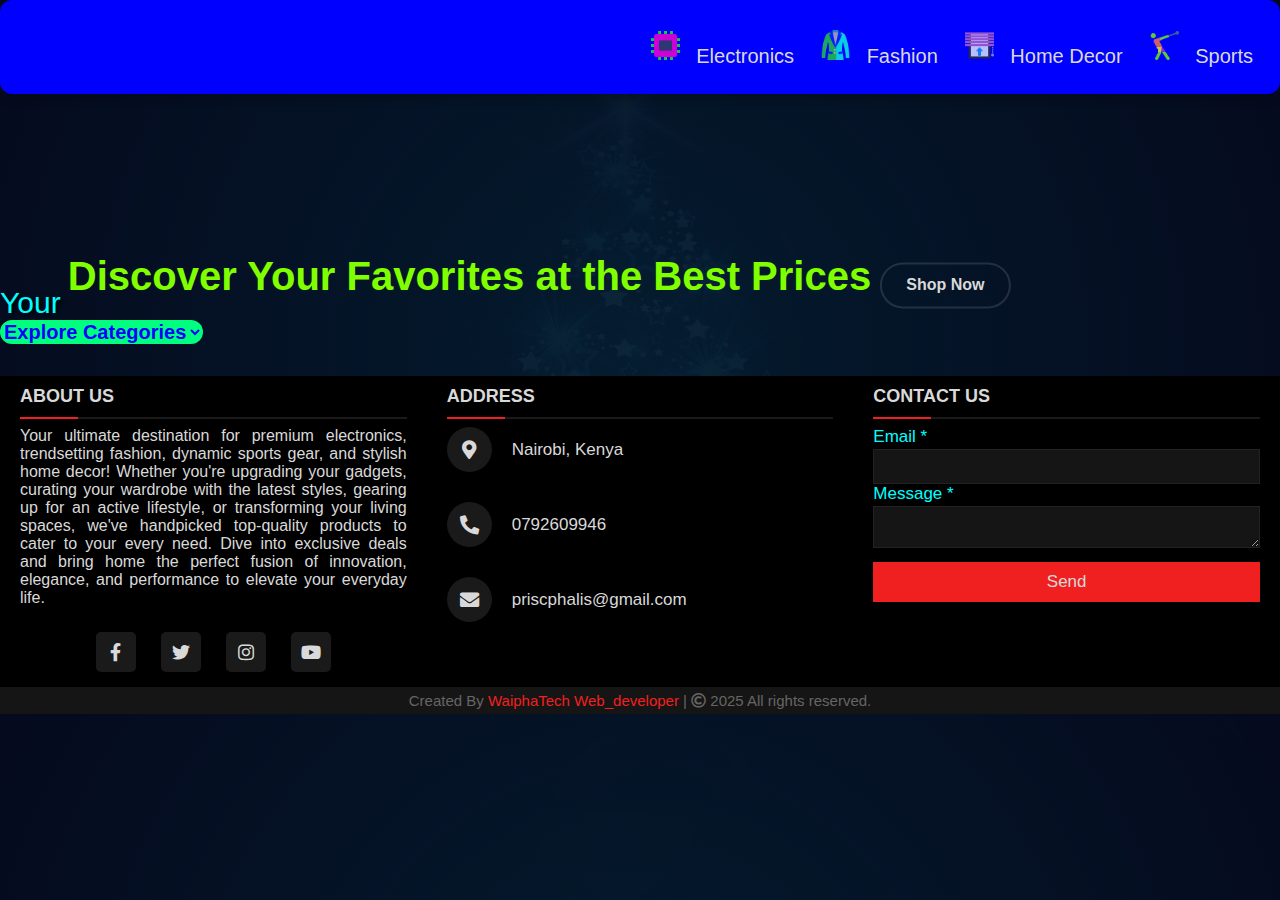
==== index.html @ b9660039 "first commit" ====
<!DOCTYPE html>
<html lang="en">
  <head>
    <meta charset="UTF-8" />
    <meta
      name="description"
      content="Discover premium electronics, fashion, sports gear, and home decor all in one place. Explore exclusive deals and upgrade your lifestyle with top-quality products tailored to your needs."
    />

    <link rel="stylesheet" href="index.css" />
    <link
      href="https://cdnjs.cloudflare.com/ajax/libs/font-awesome/5.15.4/css/all.min.css"
      rel="stylesheet"
    />
    <link
      href="https://cdnjs.cloudflare.com/ajax/libs/font-awesome/5.15.4/css/all.min.css"
      rel="stylesheet"
    />

    <meta name="viewport" content="width=device-width, initial-scale=1.0" />
    <title>Document</title>
  </head>
  <body>
    <ul class="nav-links">
      <li>
        <a href="electronics.html">
          <img
            src="images/icons8-electronics-96.png"
            alt="Electronics"
            class="nav-icon"
          />
          <span>Electronics</span>
        </a>
      </li>
      <li>
        <a href="fashion.html">
          <img
            src="images/fashion/icons8-womens-suit-48.png"
            alt="Fashion"
            class="nav-icon"
          />
          <span>Fashion</span>
        </a>
      </li>
      <li>
        <a href="home_decor.html">
          <img
            src="images/home_decor/icons8-curtain-96.png"
            alt="Home Decor"
            class="nav-icon"
          />
          <span>Home Decor</span>
        </a>
      </li>
      <li>
        <a href="sports.html">
          <img
            src="images/electronics/icons8-hammer-throw-skin-type-2-96.png"
            alt="Sports"
            class="nav-icon"
          />
          <span>Sports</span>
        </a>
      </li>
    </ul>

    <div class="head-section">
      <h1 class="headline hero-section">
        Discover Your Favorites at the Best Prices
        <a href="electronics.html"
          ><button class="animated-button">
            <span>Shop Now</span>
            <span></span></button
        ></a>
      </h1>
    </div>
    <div class="animation-container">
      <div class="animated-text-container">
        <span id="animated-text"
          >Your one-stop shop for incredible deals across all categories. Unwrap
          exclusive discounts this season and find everything you’ve been
          dreaming of—all in one place!</span
        >
      </div>
    </div>
    <select class="options" id="categorySelect">
      <option value="all" id="all">Explore Categories</option>
      <option value="electronics.html" id="electronics">Electronics</option>
      <option value="fashion.html" id="fashion">Fashion</option>
      <option value="home_decor.html" id="home-decor">Home Decor</option>
      <option value="sports.html" id="sports">Sports</option>
    </select>
    <footer>
      <div class="main-content">
        <div class="left box">
          <h2>About us</h2>
          <div class="content">
            <p>
              Your ultimate destination for premium electronics, trendsetting
              fashion, dynamic sports gear, and stylish home decor! Whether
              you're upgrading your gadgets, curating your wardrobe with the
              latest styles, gearing up for an active lifestyle, or transforming
              your living spaces, we've handpicked top-quality products to cater
              to your every need. Dive into exclusive deals and bring home the
              perfect fusion of innovation, elegance, and performance to elevate
              your everyday life.
            </p>
            <div class="social">
              <a href="https://www.facebook.com/prisc.phalis?mibextid=ZbWKwL"
                ><span class="fab fa-facebook-f"></span
              ></a>
              <a href="https://x.com/PPhalis?t=Hp0at9q3YmkDk7dQqTdbRg&s=09"
                ><span class="fab fa-twitter"></span
              ></a>
              <a
                href="https://www.instagram.com/waiphatechwebdevelopment?igsh=YzljYTk1ODg3Zg=="
                ><span class="fab fa-instagram"></span
              ></a>
              <a href=""><span class="fab fa-youtube"></span></a>
            </div>
          </div>
        </div>
        <div class="center box">
          <h2>Address</h2>
          <div class="content">
            <div class="place">
              <span class="fas fa-map-marker-alt"></span>
              <span class="text">Nairobi, Kenya</span>
            </div>
            <div class="phone">
              <span class="fas fa-phone-alt"></span>
              <a href="tel:+0792609946"><span class="text">0792609946</span></a>
            </div>
            <div class="email">
              <span class="fas fa-envelope"></span>
              <a href="mailto:priscphalis@gmail.com"
                ><span class="text">priscphalis@gmail.com</span></a
              >
            </div>
          </div>
        </div>
        <div class="right box">
          <h2>Contact us</h2>
          <div class="content">
            <form action="https://formspree.io/f/xpwpwbqr" method="POST">
              <div class="email">
                <div class="text">Email *</div>
                <input type="email" name="email" required />
              </div>
              <div class="message">
                <div class="text">Message *</div>
                <textarea rows="2" cols="25" name="message" required></textarea>
              </div>
              <div class="btn">
                <button type="submit">Send</button>
              </div>
            </form>
          </div>
        </div>
      </div>
      <div class="bottom">
        <center>
          <span class="credit"
            >Created By
            <a href="https://www.codingnepalweb.com"
              >WaiphaTech Web_developer</a
            >
            |
          </span>
          <span class="far fa-copyright"></span
          ><span> 2025 All rights reserved.</span>
        </center>
      </div>
    </footer>
    <script>
      document
        .getElementById("categorySelect")
        .addEventListener("change", function () {
          var value = this.value;
          if (value !== "all") {
            window.location.href = value;
          }
        });
    </script>
    <script src="index.js"></script>
  </body>
</html>
---- index.css ----
* {
  margin: 0;
  padding: 0;
  box-sizing: border-box;
}
html {
  scroll-behavior: smooth;
}
body {
  background-image: radial-gradient(
      circle,
      rgba(10, 60, 100, 0.9) 0%,
      rgba(10, 20, 60, 1) 100%
    ),
    url(images/bg-4.jpg);
  background-position: center;
  background-size: cover;
  backface-visibility: visible;
  overflow-x: hidden;
  height: auto;
}

body::before {
  content: "";
  position: absolute;
  top: 0;
  left: 0;
  width: 100%;
  height: 100vh;
  background-color: rgba(0, 0, 0, 0.5);
  z-index: -1;
}

.headline {
  position: absolute;
  left: 20%;
  top: 30%;
  transform: translate(-20%, -30%);
  color: chartreuse;
  font-size: 40px;
}

@import url("https://fonts.googleapis.com/css2?family=Poppins:wght@300;400;500;600;700&display=swap");
* {
  margin: 0;
  padding: 0;
  box-sizing: border-box;
  font-family: "Poppins", sans-serif;
}

.nav-links {
  top: 0;
  z-index: 1111;
  position: sticky;
  display: flex;
  justify-content: flex-end;
  background: blue;
  padding: 20px 15px;
  border-radius: 12px;
  box-shadow: 0 5px 10px rgba(0, 0, 0, 0.2);
}
.nav-links li {
  list-style: none;
  margin: 0 12px;
}
.nav-links li a {
  position: relative;
  color: white;
  font-size: 20px;
  font-weight: 500;
  padding: 6px 0;
  text-decoration: none;
  float: right;
}
.nav-links li a:before {
  content: "";
  position: absolute;
  bottom: 0;
  left: 0;
  height: 3px;
  width: 0%;
  background: #34efdf;
  border-radius: 12px;
  transition: all 0.4s ease;
}
.nav-links li a:hover:before {
  width: 100%;
}
.nav-links li.center a:before {
  left: 50%;
  transform: translateX(-50%);
}
.nav-links li.upward a:before {
  width: 100%;
  bottom: -5px;
  opacity: 0;
}
.nav-links li.upward a:hover:before {
  bottom: 0px;
  opacity: 1;
}
.nav-links li.forward a:before {
  width: 100%;
  transform: scaleX(0);
  transform-origin: right;
  transition: transform 0.4s ease;
}
.nav-links li.forward a:hover:before {
  transform: scaleX(1.5);
  transform-origin: left;
}

.nav-links:hover li a:not(:hover) {
  filter: blur(2px);
  opacity: 0.6;
  transition: 0.15s;
}

.nav-links li a:hover {
  filter: none;
  opacity: 1;
  transition: 0.15s;
}

.animated-button {
  position: relative;
  display: inline-block;
  padding: 12px 24px;
  border: none;
  font-size: 16px;
  background-color: inherit;
  border-radius: 100px;
  font-weight: 600;
  color: rgb(255, 0, 191);
  box-shadow: 0 0 0 2px #ffffff20;
  cursor: pointer;
  overflow: hidden;
  transition: all 0.6s cubic-bezier(0.23, 1, 0.32, 1);
}

.animated-button span:last-child {
  position: absolute;
  top: 50%;
  left: 50%;
  transform: translate(-50%, -50%);
  width: 20px;
  height: 20px;
  background-color: #2196f3;
  border-radius: 50%;
  opacity: 0;
  transition: all 0.8s cubic-bezier(0.23, 1, 0.32, 1);
}

.animated-button span:first-child {
  position: relative;
  z-index: 1;
}

.animated-button:hover {
  box-shadow: 0 0 0 5px #2195f360;
  color: white;
}

.animated-button:active {
  scale: 0.95;
}

.animated-button:hover span:last-child {
  width: 150px;
  height: 150px;
  opacity: 1;
}

.nav-links li a .nav-icon {
  width: 35px;
  height: auto;
  margin-right: 8px;
  margin-top: 2px;
  border-radius: 4px;
  transition: transform 0.3s ease, opacity 0.3s ease;
}
.nav-links li a img {
  align-items: baseline;
  justify-content: baseline;
}
.nav-links li a:hover .nav-icon {
  transform: scale(1.2);
  opacity: 1;
}
.nav-links:hover li a:not(:hover) {
  filter: blur(2px);
  opacity: 0.6;
  transition: 0.15s;
}

.nav-links li a:hover {
  filter: none;
  opacity: 1;
  transition: 0.15s;
}

.nav-links li a .nav-icon:not(:hover) {
  opacity: 0.8;
}

.animation-container {
  margin-top: 12em;
  width: auto;
  transition: 0.12ms;
}
#animated-text {
  color: aqua;
  padding-top: 2em;
  font-size: 30px;
  font-weight: 500;
  text-align: center;
  text-shadow: 2px 2px 4px #000000;
  word-wrap: break-word;
  text-wrap: wrap;
}

.options {
  transition: 0.11ms;
  position: relative;
  display: block;
  background-color: springgreen;
  border-radius: 2em;
  border: none;
  font-size: 20px;
  color: blue;
  font-weight: 600;
  margin-top: auto;
  cursor: pointer;
}

@import url("https://fonts.googleapis.com/css?family=Poppins:400,500,600,700&display=swap");
* {
  margin: 0;
  padding: 0;
  color: #d9d9d9;
  box-sizing: border-box;
  font-family: "Poppins", sans-serif;
}
.content1 {
  position: relative;
  margin: 130px auto;
  text-align: center;
  padding: 0 20px;
}
.content1 .text {
  font-size: 2.5rem;
  font-weight: 600;
  color: #202020;
}
.content1 .p {
  font-size: 2.1875rem;
  font-weight: 600;
  color: #202020;
}
footer {
  position: relative;
  bottom: 0px;
  width: 100%;
  background: rgb(0, 0, 0);
  margin-top: 2em;
}
.main-content {
  display: flex;
}
.main-content .box {
  flex-basis: 50%;
  padding: 10px 20px;
}
.box h2 {
  font-size: 1.125rem;
  font-weight: 600;
  text-transform: uppercase;
}
.box .content {
  margin: 20px 0 0 0;
  position: relative;
}
.box .content:before {
  position: absolute;
  content: "";
  top: -10px;
  height: 2px;
  width: 100%;
  background: #1a1a1a;
}
.box .content:after {
  position: absolute;
  content: "";
  height: 2px;
  width: 15%;
  background: #f12020;
  top: -10px;
}
.left .content p {
  text-align: justify;
  font-style: normal;
  font-family: Verdana, Geneva, Tahoma, sans-serif;
}
.left .content .social {
  margin: 20px 0 0 0;
}
.left .content .social a {
  padding: 0 2px;
}
.left .content .social a span {
  height: 40px;
  width: 40px;
  background: #1a1a1a;
  line-height: 40px;
  text-align: center;
  font-size: 18px;
  border-radius: 5px;
  transition: 0.3s;
}

.center .content .fas {
  font-size: 1.4375rem;
  background: #1a1a1a;
  height: 45px;
  width: 45px;
  line-height: 45px;
  text-align: center;
  border-radius: 50%;
  transition: 0.3s;
  cursor: pointer;
}
.center .content .text {
  font-size: 1.0625rem;
  font-weight: 500;
  padding-left: 10px;
}
.center .content .phone {
  margin: 15px 0;
}
.right form .text {
  font-size: 1.0625rem;
  margin-bottom: 2px;
  color: aqua;
}
.right form .msg {
  margin-top: 10px;
}
.right form input,
.right form textarea {
  width: 100%;
  font-size: 1.0625rem;
  background: #151515;
  padding-left: 10px;
  border: 1px solid #222222;
}
.right form input:focus,
.right form textarea:focus {
  outline-color: #3498db;
}
.right form input {
  height: 35px;
}
.right form .btn {
  margin-top: 10px;
}
.right form .btn button {
  height: 40px;
  width: 100%;
  border: none;
  outline: none;
  background: #f12020;
  font-size: 1.0625rem;
  font-weight: 500;
  cursor: pointer;
  transition: 0.3s;
}
.right form .btn button:hover {
  background: #000;
}
.bottom center {
  padding: 5px;
  font-size: 0.9375rem;
  background: #151515;
}
.bottom center span {
  color: #656565;
}
.bottom center a {
  color: #f12020;
  text-decoration: none;
}
.bottom center a:hover {
  text-decoration: underline;
}
@media screen and (max-width: 900px) {
  footer {
    position: relative;
    bottom: 0px;
  }
  .main-content {
    flex-wrap: wrap;
    flex-direction: column;
  }
  .main-content .box {
    margin: 5px 0;
  }
}

.social {
  display: flex;
  justify-content: center;
  gap: 15px;
  margin: 20px 0;
}

.social a {
  display: flex;
  justify-content: center;
  align-items: center;
  width: 50px;
  height: 50px;
  text-decoration: none;
  border-radius: 50%;
  color: #fff;
  font-size: 1.5rem;
  transition: transform 0.3s ease, background-color 0.3s ease;
}

.social a .fab.fa-facebook-f {
  background-color: #4267b2;
}
.social a .fab.fa-twitter {
  background-color: #1da1f2;
}
.social a .fab.fa-instagram {
  background: radial-gradient(
    circle at 30% 30%,
    #fdf497,
    #fdf497,
    #fd5949,
    #d6249f,
    #285aeb
  );
}
.social a .fab.fa-youtube {
  background-color: #ff0000;
}

.social a:hover .fab.fa-facebook-f {
  background-color: #365e9a;
}

.social a:hover .fab.fa-twitter {
  background-color: #0d8bcf;
}

.social a:hover .fab.fa-instagram {
  background: radial-gradient(
    circle at 30% 30%,
    #fdf497,
    #fdf497,
    #fd5949,
    #d6249f,
    #285aeb
  );
}

.social a:hover .fab.fa-youtube {
  background-color: #cc0000;
}

.center .content {
  display: flex;
  flex-direction: column;
  gap: 15px;
}

.content a {
  text-decoration: none;
  color: #d9d9d9;
}
.center .content div {
  display: flex;
  align-items: center;
  gap: 10px;
  font-size: 1rem;
  color: #d9d9d9;
  transition: color 0.3s ease, transform 0.3s ease;
}

.center .content div:hover {
  color: #007bff;
  transform: scale(1.1);
}

.center .content .fas {
  font-size: 1.2rem;
  color: inherit;
}

.center .content div:hover {
  cursor: pointer;
}
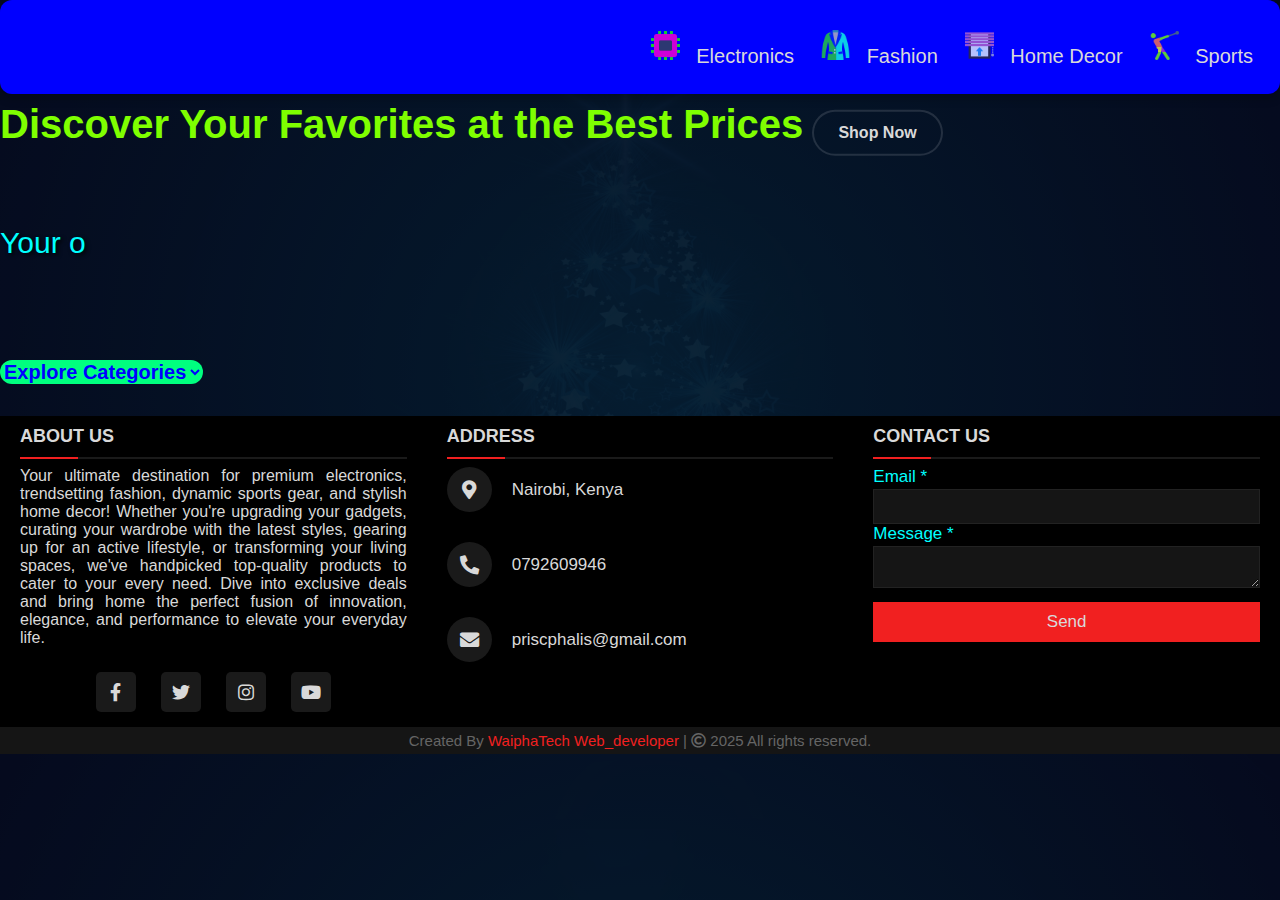
==== commit baf6dcf1: "modify html and css files" ====
--- a/index.html
+++ b/index.html
@@ -6,17 +6,11 @@
       name="description"
       content="Discover premium electronics, fashion, sports gear, and home decor all in one place. Explore exclusive deals and upgrade your lifestyle with top-quality products tailored to your needs."
     />
-
     <link rel="stylesheet" href="index.css" />
     <link
       href="https://cdnjs.cloudflare.com/ajax/libs/font-awesome/5.15.4/css/all.min.css"
       rel="stylesheet"
     />
-    <link
-      href="https://cdnjs.cloudflare.com/ajax/libs/font-awesome/5.15.4/css/all.min.css"
-      rel="stylesheet"
-    />
-
     <meta name="viewport" content="width=device-width, initial-scale=1.0" />
     <title>Document</title>
   </head>
@@ -67,22 +61,25 @@
     <div class="head-section">
       <h1 class="headline hero-section">
         Discover Your Favorites at the Best Prices
-        <a href="electronics.html"
-          ><button class="animated-button">
+        <a href="electronics.html">
+          <button class="animated-button">
             <span>Shop Now</span>
-            <span></span></button
-        ></a>
+            <span></span>
+          </button>
+        </a>
       </h1>
     </div>
+
     <div class="animation-container">
       <div class="animated-text-container">
-        <span id="animated-text"
-          >Your one-stop shop for incredible deals across all categories. Unwrap
+        <span id="animated-text">
+          Your one-stop shop for incredible deals across all categories. Unwrap
           exclusive discounts this season and find everything you’ve been
-          dreaming of—all in one place!</span
-        >
+          dreaming of—all in one place!
+        </span>
       </div>
     </div>
+
     <select class="options" id="categorySelect">
       <option value="all" id="all">Explore Categories</option>
       <option value="electronics.html" id="electronics">Electronics</option>
@@ -90,6 +87,7 @@
       <option value="home_decor.html" id="home-decor">Home Decor</option>
       <option value="sports.html" id="sports">Sports</option>
     </select>
+
     <footer>
       <div class="main-content">
         <div class="left box">
@@ -106,17 +104,18 @@
               your everyday life.
             </p>
             <div class="social">
-              <a href="https://www.facebook.com/prisc.phalis?mibextid=ZbWKwL"
-                ><span class="fab fa-facebook-f"></span
-              ></a>
-              <a href="https://x.com/PPhalis?t=Hp0at9q3YmkDk7dQqTdbRg&s=09"
-                ><span class="fab fa-twitter"></span
-              ></a>
+              <a href="https://www.facebook.com/prisc.phalis?mibextid=ZbWKwL">
+                <span class="fab fa-facebook-f"></span>
+              </a>
+              <a href="https://x.com/PPhalis?t=Hp0at9q3YmkDk7dQqTdbRg&s=09">
+                <span class="fab fa-twitter"></span>
+              </a>
               <a
                 href="https://www.instagram.com/waiphatechwebdevelopment?igsh=YzljYTk1ODg3Zg=="
-                ><span class="fab fa-instagram"></span
-              ></a>
-              <a href=""><span class="fab fa-youtube"></span></a>
+              >
+                <span class="fab fa-instagram"></span>
+              </a>
+              <a href="#"><span class="fab fa-youtube"></span></a>
             </div>
           </div>
         </div>
@@ -133,9 +132,9 @@
             </div>
             <div class="email">
               <span class="fas fa-envelope"></span>
-              <a href="mailto:priscphalis@gmail.com"
-                ><span class="text">priscphalis@gmail.com</span></a
-              >
+              <a href="mailto:priscphalis@gmail.com">
+                <span class="text">priscphalis@gmail.com</span>
+              </a>
             </div>
           </div>
         </div>
@@ -160,18 +159,19 @@
       </div>
       <div class="bottom">
         <center>
-          <span class="credit"
-            >Created By
+          <span class="credit">
+            Created By
             <a href="https://www.codingnepalweb.com"
               >WaiphaTech Web_developer</a
             >
             |
           </span>
-          <span class="far fa-copyright"></span
-          ><span> 2025 All rights reserved.</span>
+          <span class="far fa-copyright"></span>
+          <span> 2025 All rights reserved.</span>
         </center>
       </div>
     </footer>
+
     <script>
       document
         .getElementById("categorySelect")
--- a/index.css
+++ b/index.css
@@ -32,10 +32,10 @@
 }
 
 .headline {
-  position: absolute;
+  position: relative;
   left: 20%;
-  top: 30%;
-  transform: translate(-20%, -30%);
+  top: 15%;
+  transform: translate(-20%, 15%);
   color: chartreuse;
   font-size: 40px;
 }
@@ -204,7 +204,7 @@
 }
 
 .animation-container {
-  margin-top: 12em;
+  margin-top: 5em;
   width: auto;
   transition: 0.12ms;
 }
@@ -229,7 +229,7 @@
   font-size: 20px;
   color: blue;
   font-weight: 600;
-  margin-top: auto;
+  margin-top: 5em;
   cursor: pointer;
 }
 
